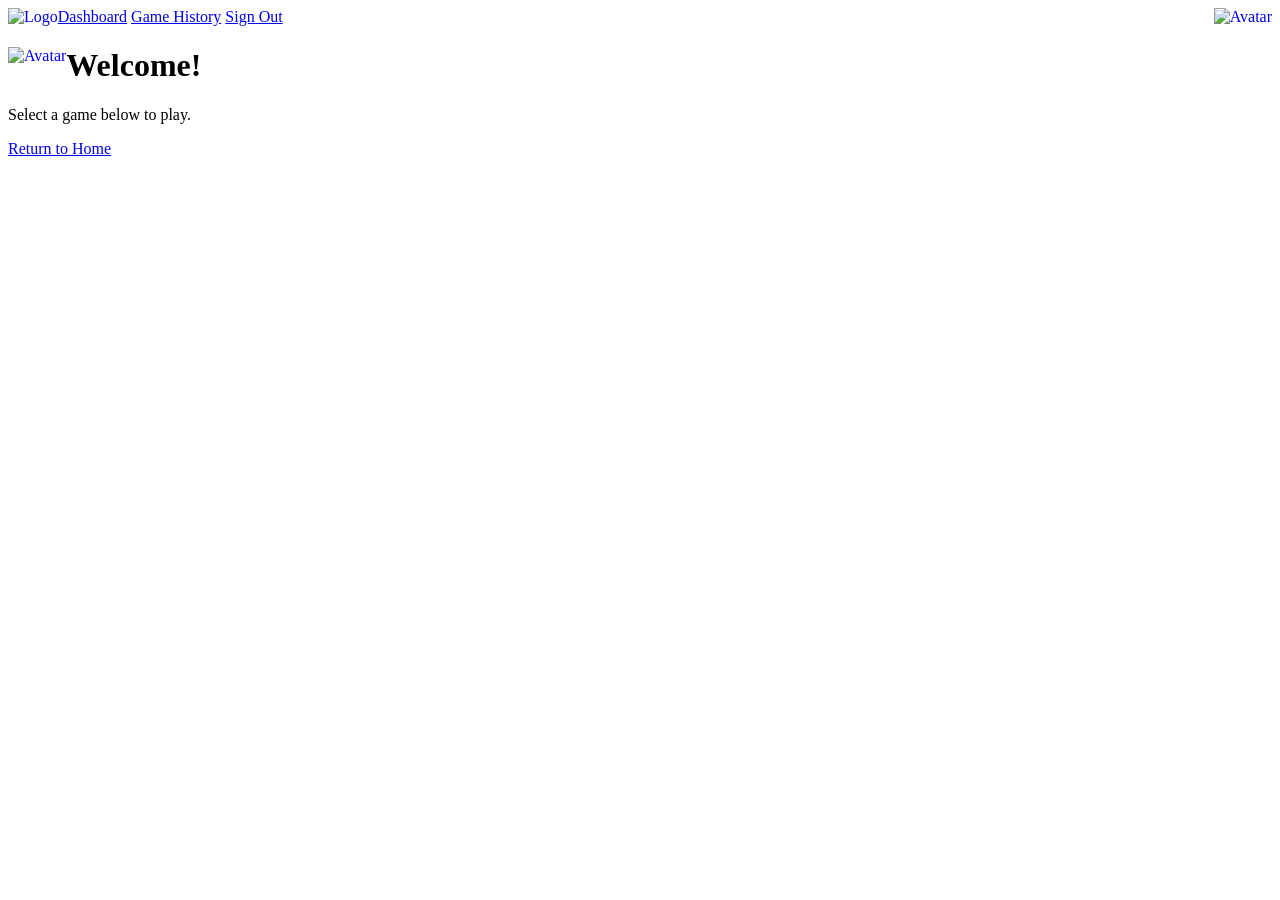
==== dashboard/dashboard.html @ 8f7b1157 "Create dashboard.html dashboard.html is the page where users will be able to see the games." ====
<!-- Assignment 2: Page created by Jorrell Salazar (jgs015) -->

<!DOCTYPE html>
<html lang="en">

<head>
    <meta charset="UTF-8">
    <meta name="viewport" content="width=device-width, initial-scale=1.0">
    <title>Dashboard</title>
    <link rel="stylesheet" type="text/css" href="style.css">

</head>

<body>
    <header>
        <div class="global-header">
            <a href="dashboard.html"><img src="" alt="Logo" style="float:left;"></a>
            <a href="dashboard.html">Dashboard</a>
            <a href="user_info.html">Game History</a>
            <a href="user_info.html">Sign Out</a>
            <a href="user_info.html"><img src="" alt="Avatar" style="float:right"></a>
        </div>
    </header>

    <div id="welcome-banner">
        <a href="user_info.html"><img src="" alt="Avatar" style="float:left"></a>

        <h1>Welcome!</h1>
        <p>Select a game below to play.</p>

    </div>

    <footer>
        <a href="../index.html">Return to Home</a>
    </footer>
    
</body>

</html>
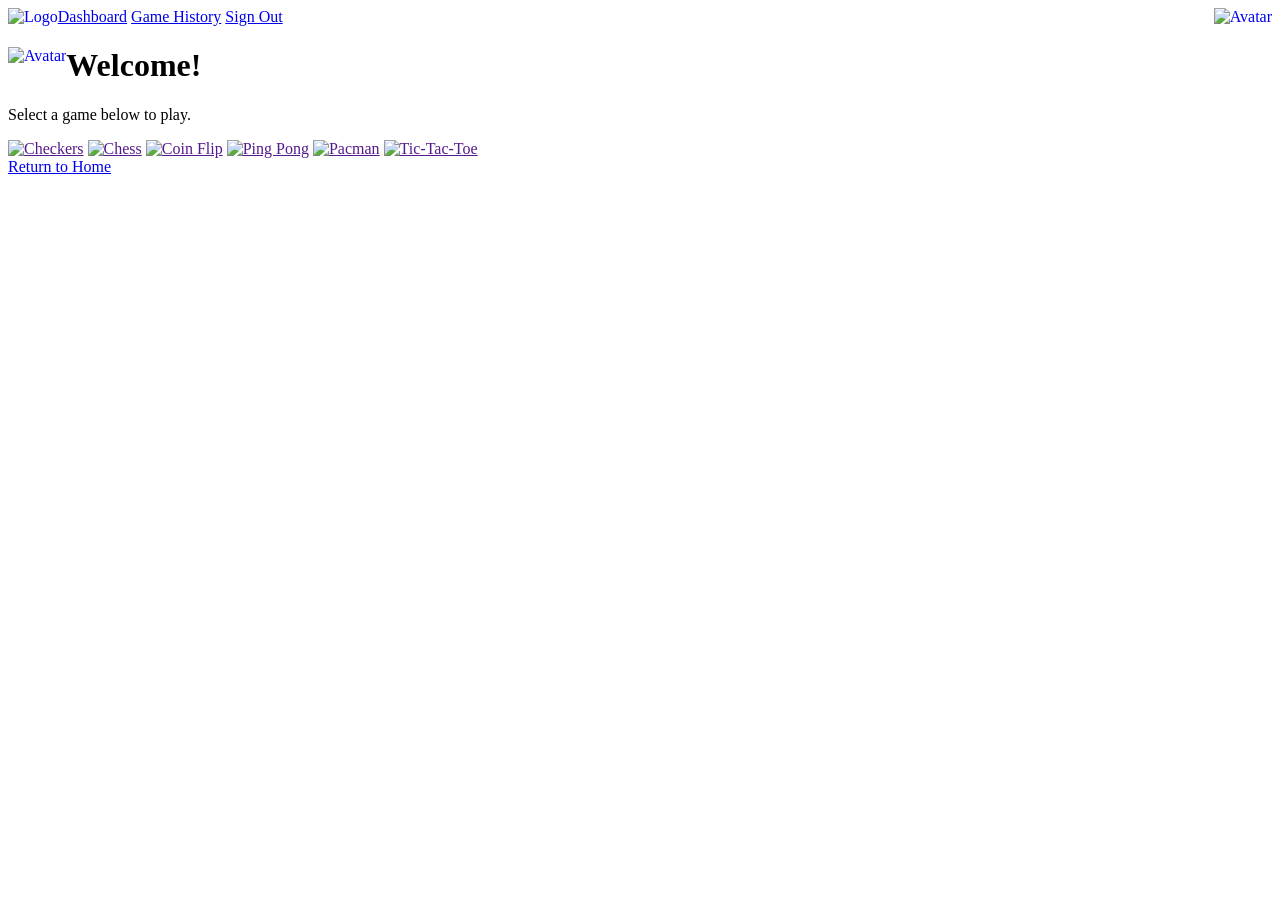
==== commit c2eafcfe: "Update dashboard.html" ====
--- a/dashboard/dashboard.html
+++ b/dashboard/dashboard.html
@@ -1,4 +1,5 @@
 <!-- Assignment 2: Page created by Jorrell Salazar (jgs015) -->
+
 
 <!DOCTYPE html>
 <html lang="en">
@@ -8,26 +9,31 @@
     <meta name="viewport" content="width=device-width, initial-scale=1.0">
     <title>Dashboard</title>
     <link rel="stylesheet" type="text/css" href="style.css">
+</head>
 
-</head>
 
 <body>
     <header>
         <div class="global-header">
             <a href="dashboard.html"><img src="" alt="Logo" style="float:left;"></a>
             <a href="dashboard.html">Dashboard</a>
-            <a href="user_info.html">Game History</a>
-            <a href="user_info.html">Sign Out</a>
+            <a href="game_history.html">Game History</a>
+            <a href="sign_up.html">Sign Out</a>
             <a href="user_info.html"><img src="" alt="Avatar" style="float:right"></a>
         </div>
     </header>
 
     <div id="welcome-banner">
-        <a href="user_info.html"><img src="" alt="Avatar" style="float:left"></a>
+        <p><a href="user_info.html"><img src="" alt="Avatar" style="float:left"></a><h1>Welcome!</h1>Select a game below to play.</p>
+    </div>
 
-        <h1>Welcome!</h1>
-        <p>Select a game below to play.</p>
-
+    <div>
+        <a href=""><img src="" alt="Checkers"></a>
+        <a href=""><img src="" alt="Chess"></a>
+        <a href=""><img src="" alt="Coin Flip"></a>
+        <a href=""><img src="" alt="Ping Pong"></a>
+        <a href=""><img src="" alt="Pacman"></a>
+        <a href=""><img src="" alt="Tic-Tac-Toe"></a>
     </div>
 
     <footer>
